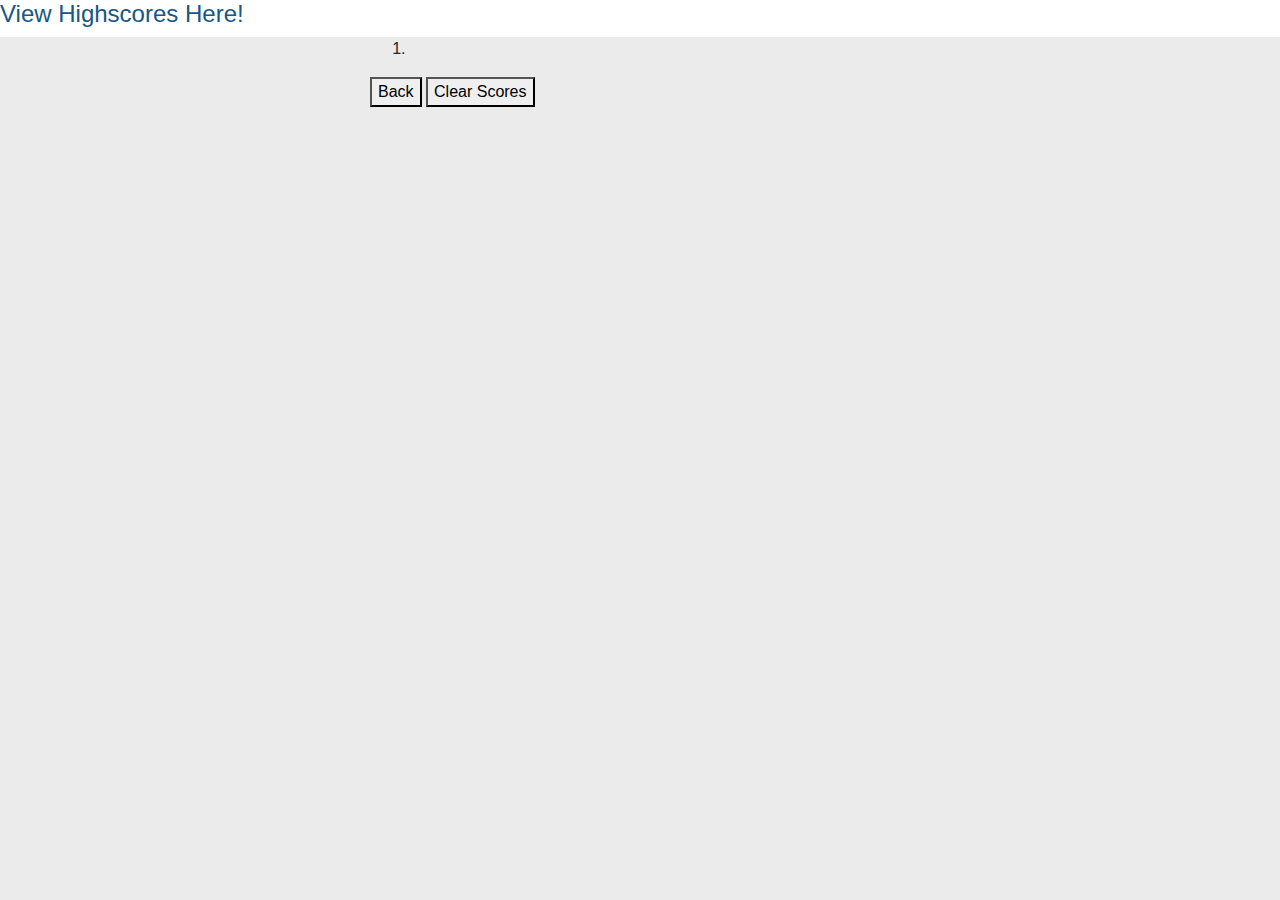
==== highscores.html @ d774a77b "inputs storing to local storage now" ====
<!DOCTYPE html>
<html lang="en">
<head>
    <meta charset="UTF-8">
    <meta name="viewport" content="width=device-width, initial-scale=1.0">
    <meta http-equiv="X-UA-Compatible" content="ie=edge">
    <title>Document</title>
    <link rel="stylesheet" href="https://stackpath.bootstrapcdn.com/bootstrap/4.4.1/css/bootstrap.min.css" integrity="sha384-Vkoo8x4CGsO3+Hhxv8T/Q5PaXtkKtu6ug5TOeNV6gBiFeWPGFN9MuhOf23Q9Ifjh" crossorigin="anonymous">
    <link rel = "stylesheet" type = "text/css"href = "assets/style.css">
</head>
<body>
        <div class="row" id="header">
            <div class="col-sm-6">
               <h4><a class="text-left" href="highscores.html">View Highscores Here!</a></h4>
            </div>
        </div>   
        <div class="container">
            <div class="row">
                <div class="col-sm-3">
                </div>
                <div class="col-sm-6" id="high-scores">
                    <ol id="score-list">
                        <li id="test"></li>
                    </ol>
                    <a href= "index.html"><button>Back</button></a>
                    <button id="clear-scores">Clear Scores</button>
                </div>
                <div class="col-sm-3">
                </div>
            </div>
    </div>

    <script src= "assets/questions.js"></script> 
    <script src= "assets/script.js"></script>  
</body>
</html>
---- assets/style.css ----
body{
    background-color: rgb(235, 235, 235);
}

a {
    text-decoration: none;
    color: rgb(23, 87, 133);
    line-height: center;
}

a:hover {
    text-decoration: none;
    color: rgb(23, 87, 133);
}

h4 {
    color: rgb(23, 87, 133);
}

#answerCheck{
    margin: auto;
}

#quiz {
    background-color: white;
    margin-top: 5%;
    padding: 5%;
}

#header {
    background-color: white;   
}

@media screen and (max-width: 640px){
    #header{
        text-align: center!important;
    }
}
@media screen and (max-width: 640px){
    .text-right{
        text-align: center!important;
    }
}
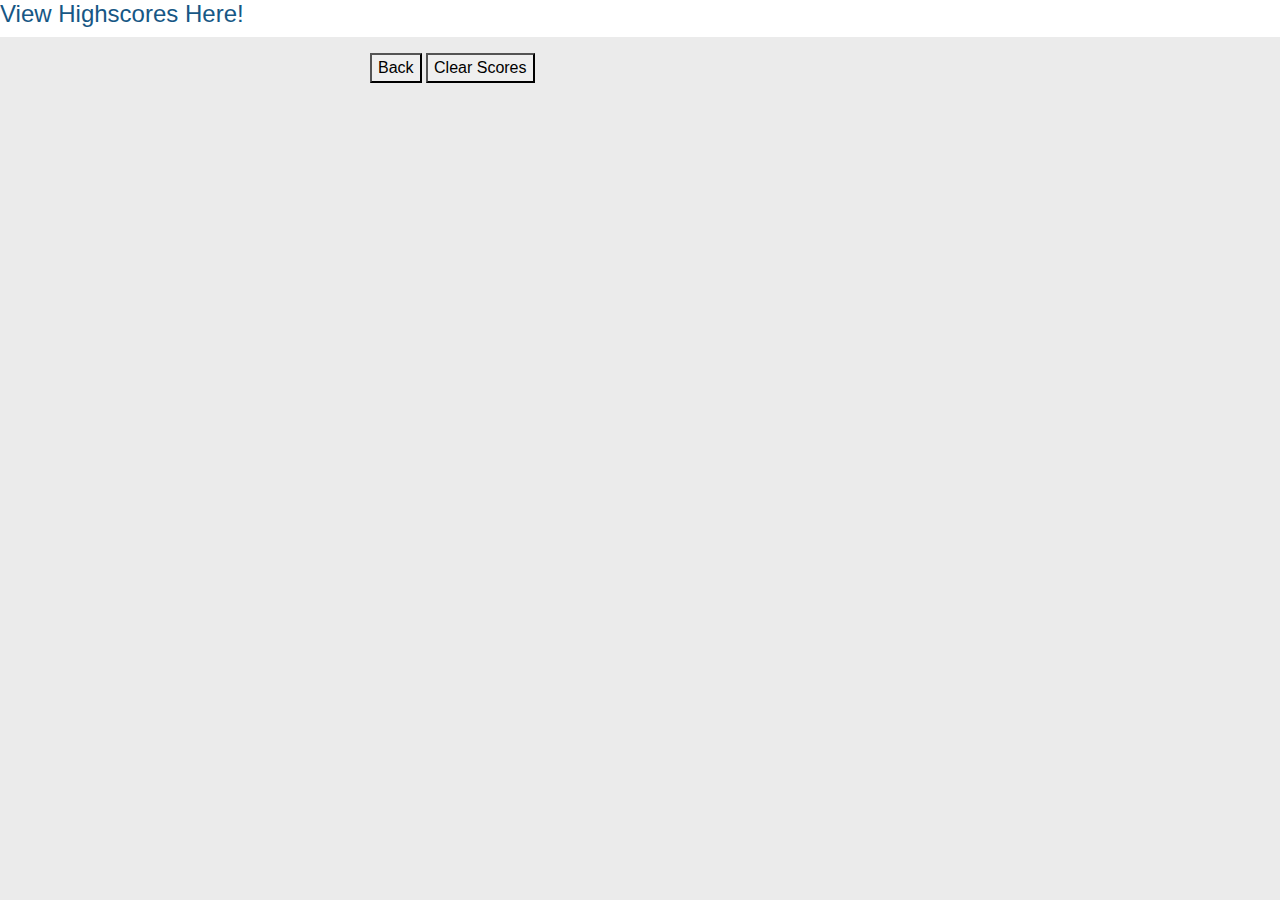
==== commit 0e853895: "Added notes and commented out some code I want to try to make work later" ====
--- a/highscores.html
+++ b/highscores.html
@@ -19,9 +19,7 @@
                 <div class="col-sm-3">
                 </div>
                 <div class="col-sm-6" id="high-scores">
-                    <ol id="score-list">
-                        <li id="test"></li>
-                    </ol>
+                    <ol id="score-list"></ol>
                     <a href= "index.html"><button>Back</button></a>
                     <button id="clear-scores">Clear Scores</button>
                 </div>
